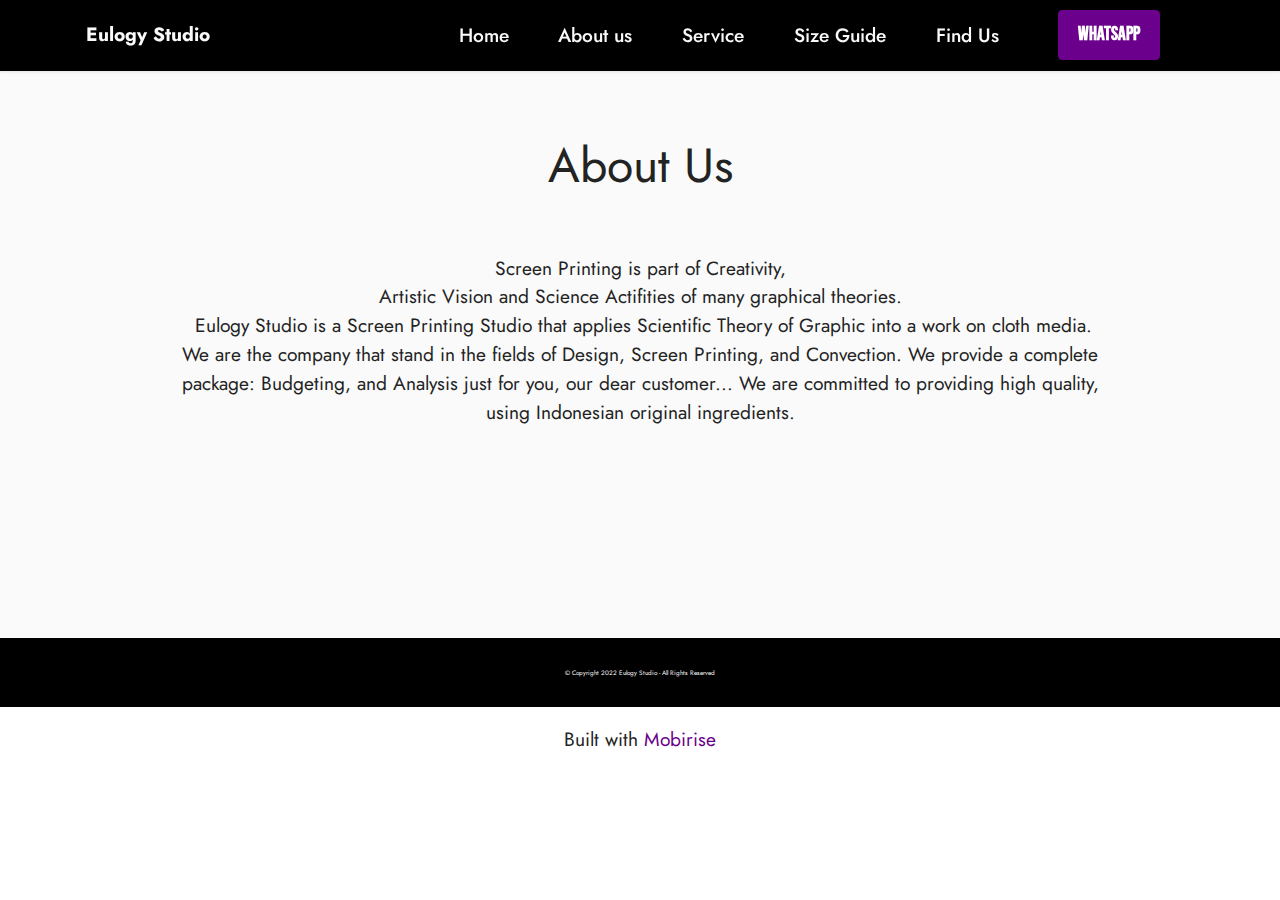
==== aboutus.html @ 3f1c55c7 "Add files via upload" ====
<!DOCTYPE html>
<html  >
<head>
  <!-- Site made with Mobirise Website Builder v5.6.5, https://mobirise.com -->
  <meta charset="UTF-8">
  <meta http-equiv="X-UA-Compatible" content="IE=edge">
  <meta name="generator" content="Mobirise v5.6.5, mobirise.com">
  <meta name="twitter:card" content="summary_large_image"/>
  <meta name="twitter:image:src" content="">
  <meta property="og:image" content="">
  <meta name="twitter:title" content="About Us">
  <meta name="viewport" content="width=device-width, initial-scale=1, minimum-scale=1">
  <link rel="shortcut icon" href="assets/images/logo.png" type="image/x-icon">
  <meta name="description" content="">
  
  
  <title>About Us</title>
  <link rel="stylesheet" href="assets/bootstrap/css/bootstrap.min.css">
  <link rel="stylesheet" href="assets/bootstrap/css/bootstrap-grid.min.css">
  <link rel="stylesheet" href="assets/bootstrap/css/bootstrap-reboot.min.css">
  <link rel="stylesheet" href="assets/animatecss/animate.css">
  <link rel="stylesheet" href="assets/dropdown/css/style.css">
  <link rel="stylesheet" href="assets/socicon/css/styles.css">
  <link rel="stylesheet" href="assets/theme/css/style.css">
  <link rel="preload" href="https://fonts.googleapis.com/css?family=Bebas+Neue:400&display=swap" as="style" onload="this.onload=null;this.rel='stylesheet'">
  <noscript><link rel="stylesheet" href="https://fonts.googleapis.com/css?family=Bebas+Neue:400&display=swap"></noscript>
  <link rel="preload" href="https://fonts.googleapis.com/css?family=Jost:100,200,300,400,500,600,700,800,900,100i,200i,300i,400i,500i,600i,700i,800i,900i&display=swap" as="style" onload="this.onload=null;this.rel='stylesheet'">
  <noscript><link rel="stylesheet" href="https://fonts.googleapis.com/css?family=Jost:100,200,300,400,500,600,700,800,900,100i,200i,300i,400i,500i,600i,700i,800i,900i&display=swap"></noscript>
  <link rel="preload" as="style" href="assets/mobirise/css/mbr-additional.css"><link rel="stylesheet" href="assets/mobirise/css/mbr-additional.css" type="text/css">
  
  
  
  
</head>
<body>
  
  <section data-bs-version="5.1" class="menu menu2 cid-t28SqzuvRv" once="menu" id="menu2-10">
    
    <nav class="navbar navbar-dropdown navbar-fixed-top navbar-expand-lg">
        <div class="container">
            <div class="navbar-brand">
                
                <span class="navbar-caption-wrap"><a class="navbar-caption text-white display-7" href="https://mobiri.se">Eulogy Studio</a></span>
            </div>
            <button class="navbar-toggler" type="button" data-toggle="collapse" data-bs-toggle="collapse" data-target="#navbarSupportedContent" data-bs-target="#navbarSupportedContent" aria-controls="navbarNavAltMarkup" aria-expanded="false" aria-label="Toggle navigation">
                <div class="hamburger">
                    <span></span>
                    <span></span>
                    <span></span>
                    <span></span>
                </div>
            </button>
            <div class="collapse navbar-collapse" id="navbarSupportedContent">
                <ul class="navbar-nav nav-dropdown" data-app-modern-menu="true"><li class="nav-item"><a class="nav-link link text-white text-primary display-7" href="index.html">Home</a></li><li class="nav-item"><a class="nav-link link text-white text-primary display-7" href="aboutus.html">
                            About us</a></li><li class="nav-item"><a class="nav-link link text-white text-primary display-7" href="services.html">Service</a></li>
                    <li class="nav-item"><a class="nav-link link text-white text-primary display-7" href="sizechart.html">Size Guide</a></li>
                    <li class="nav-item"><a class="nav-link link text-white text-primary display-7" href="location.html">Find Us</a></li></ul>
                
                <div class="navbar-buttons mbr-section-btn"><a class="btn btn-primary display-5" href="https://wa.me/6285777081317">WHAtSAPP</a></div>
            </div>
        </div>
    </nav>
</section>

<section data-bs-version="5.1" class="content5 cid-t1VLUtmY2H" id="content5-a">
    
    <div class="container">
        <div class="row justify-content-center">
            <div class="col-md-12 col-lg-10">
                
                <h4 class="mbr-section-subtitle mbr-fonts-style mb-4 display-2">
                    About Us</h4>
                <p class="mbr-text mbr-fonts-style display-7"><br>Screen Printing is part of Creativity,<br>Artistic Vision and Science Actifities of many graphical theories.<br>&nbsp;Eulogy Studio is a Screen Printing Studio that applies Scientific Theory of Graphic into a work on cloth media.<br>We are the company that stand in the fields of Design, Screen Printing, and Convection. We provide a complete package: Budgeting, and Analysis just for you, our dear customer... We are committed to providing high quality, using Indonesian original ingredients.<br><br><br><br><br></p>
            </div>
        </div>
    </div>
</section>

<section data-bs-version="5.1" class="footer7 cid-t1VAc5oPrd" once="footers" id="footer7-9">

    

    

    <div class="container">
        <div class="media-container-row align-center mbr-white">
            <div class="col-12">
                <p class="mbr-text mb-0 mbr-fonts-style display-4">
                    © Copyright 2022 Eulogy Studio - All Rights Reserved
                </p>
            </div>
        </div>
    </div>
</section><section class="display-7" style="padding: 0;align-items: center;justify-content: center;flex-wrap: wrap;    align-content: center;display: flex;position: relative;height: 4rem;"><a href="https://mobiri.se/2739798" style="flex: 1 1;height: 4rem;position: absolute;width: 100%;z-index: 1;"><img alt="" style="height: 4rem;" src="[data-uri]"></a><p style="margin: 0;text-align: center;" class="display-7">Built with &#8204;</p><a style="z-index:1" href="https://mobirise.com">Mobirise </a></section><script src="assets/bootstrap/js/bootstrap.bundle.min.js"></script>  <script src="assets/smoothscroll/smooth-scroll.js"></script>  <script src="assets/ytplayer/index.js"></script>  <script src="assets/dropdown/js/navbar-dropdown.js"></script>  <script src="assets/theme/js/script.js"></script>  
  
  
  <input name="animation" type="hidden">
  </body>
</html>
---- assets/dropdown/css/style.css ----
.navbar-dropdown {
  left: 0;
  padding: 0;
  position: absolute;
  right: 0;
  top: 0;
  transition: all 0.45s ease;
  z-index: 1030;
  background: #282828; }
  .navbar-dropdown .navbar-logo {
    margin-right: 0.8rem;
    transition: margin 0.3s ease-in-out;
    vertical-align: middle; }
    .navbar-dropdown .navbar-logo img {
      height: 3.125rem;
      transition: all 0.3s ease-in-out; }
    .navbar-dropdown .navbar-logo.mbr-iconfont {
      font-size: 3.125rem;
      line-height: 3.125rem; }
  .navbar-dropdown .navbar-caption {
    font-weight: 700;
    white-space: normal;
    vertical-align: -4px;
    line-height: 3.125rem !important; }
    .navbar-dropdown .navbar-caption, .navbar-dropdown .navbar-caption:hover {
      color: inherit;
      text-decoration: none; }
  .navbar-dropdown .mbr-iconfont + .navbar-caption {
    vertical-align: -1px; }
  .navbar-dropdown.navbar-fixed-top {
    position: fixed; }
  .navbar-dropdown .navbar-brand span {
    vertical-align: -4px; }
  .navbar-dropdown.bg-color.transparent {
    background: none; }
  .navbar-dropdown.navbar-short .navbar-brand {
    padding: 0.625rem 0; }
    .navbar-dropdown.navbar-short .navbar-brand span {
      vertical-align: -1px; }
  .navbar-dropdown.navbar-short .navbar-caption {
    line-height: 2.375rem !important;
    vertical-align: -2px; }
  .navbar-dropdown.navbar-short .navbar-logo {
    margin-right: 0.5rem; }
    .navbar-dropdown.navbar-short .navbar-logo img {
      height: 2.375rem; }
    .navbar-dropdown.navbar-short .navbar-logo.mbr-iconfont {
      font-size: 2.375rem;
      line-height: 2.375rem; }
  .navbar-dropdown.navbar-short .mbr-table-cell {
    height: 3.625rem; }
  .navbar-dropdown .navbar-close {
    left: 0.6875rem;
    position: fixed;
    top: 0.75rem;
    z-index: 1000; }
  .navbar-dropdown .hamburger-icon {
    content: "";
    display: inline-block;
    vertical-align: middle;
    width: 16px;
    -webkit-box-shadow: 0 -6px 0 1px #282828,0 0 0 1px #282828,0 6px 0 1px #282828;
    -moz-box-shadow: 0 -6px 0 1px #282828,0 0 0 1px #282828,0 6px 0 1px #282828;
    box-shadow: 0 -6px 0 1px #282828,0 0 0 1px #282828,0 6px 0 1px #282828; }

.dropdown-menu .dropdown-toggle[data-toggle="dropdown-submenu"]::after {
  border-bottom: 0.35em solid transparent;
  border-left: 0.35em solid;
  border-right: 0;
  border-top: 0.35em solid transparent;
  margin-left: 0.3rem; }

.dropdown-menu .dropdown-item:focus {
  outline: 0; }

.nav-dropdown {
  font-size: 0.75rem;
  font-weight: 500;
  height: auto !important; }
  .nav-dropdown .nav-btn {
    padding-left: 1rem; }
  .nav-dropdown .link {
    margin: .667em 1.667em;
    font-weight: 500;
    padding: 0;
    transition: color .2s ease-in-out; }
    .nav-dropdown .link.dropdown-toggle {
      margin-right: 2.583em; }
      .nav-dropdown .link.dropdown-toggle::after {
        margin-left: .25rem;
        border-top: 0.35em solid;
        border-right: 0.35em solid transparent;
        border-left: 0.35em solid transparent;
        border-bottom: 0; }
      .nav-dropdown .link.dropdown-toggle[aria-expanded="true"] {
        margin: 0;
        padding: 0.667em 3.263em  0.667em 1.667em; }
  .nav-dropdown .link::after,
  .nav-dropdown .dropdown-item::after {
    color: inherit; }
  .nav-dropdown .btn {
    font-size: 0.75rem;
    font-weight: 700;
    letter-spacing: 0;
    margin-bottom: 0;
    padding-left: 1.25rem;
    padding-right: 1.25rem; }
  .nav-dropdown .dropdown-menu {
    border-radius: 0;
    border: 0;
    left: 0;
    margin: 0;
    padding-bottom: 1.25rem;
    padding-top: 1.25rem;
    position: relative; }
  .nav-dropdown .dropdown-submenu {
    margin-left: 0.125rem;
    top: 0; }
  .nav-dropdown .dropdown-item {
    font-weight: 500;
    line-height: 2;
    padding: 0.3846em 4.615em 0.3846em 1.5385em;
    position: relative;
    transition: color .2s ease-in-out, background-color .2s ease-in-out; }
    .nav-dropdown .dropdown-item::after {
      margin-top: -0.3077em;
      position: absolute;
      right: 1.1538em;
      top: 50%; }
    .nav-dropdown .dropdown-item:focus, .nav-dropdown .dropdown-item:hover {
      background: none; }

@media (max-width: 767px) {
  .nav-dropdown.navbar-toggleable-sm {
    bottom: 0;
    display: none;
    left: 0;
    overflow-x: hidden;
    position: fixed;
    top: 0;
    transform: translateX(-100%);
    -ms-transform: translateX(-100%);
    -webkit-transform: translateX(-100%);
    width: 18.75rem;
    z-index: 999; } }
.nav-dropdown.navbar-toggleable-xl {
  bottom: 0;
  display: none;
  left: 0;
  overflow-x: hidden;
  position: fixed;
  top: 0;
  transform: translateX(-100%);
  -ms-transform: translateX(-100%);
  -webkit-transform: translateX(-100%);
  width: 18.75rem;
  z-index: 999; }

.nav-dropdown-sm {
  display: block !important;
  overflow-x: hidden;
  overflow: auto;
  padding-top: 3.875rem; }
  .nav-dropdown-sm::after {
    content: "";
    display: block;
    height: 3rem;
    width: 100%; }
  .nav-dropdown-sm.collapse.in ~ .navbar-close {
    display: block !important; }
  .nav-dropdown-sm.collapsing, .nav-dropdown-sm.collapse.in {
    transform: translateX(0);
    -ms-transform: translateX(0);
    -webkit-transform: translateX(0);
    transition: all 0.25s ease-out;
    -webkit-transition: all 0.25s ease-out;
    background: #282828; }
  .nav-dropdown-sm.collapsing[aria-expanded="false"] {
    transform: translateX(-100%);
    -ms-transform: translateX(-100%);
    -webkit-transform: translateX(-100%); }
  .nav-dropdown-sm .nav-item {
    display: block;
    margin-left: 0 !important;
    padding-left: 0; }
  .nav-dropdown-sm .link,
  .nav-dropdown-sm .dropdown-item {
    border-top: 1px dotted rgba(255, 255, 255, 0.1);
    font-size: 0.8125rem;
    line-height: 1.6;
    margin: 0 !important;
    padding: 0.875rem 2.4rem 0.875rem 1.5625rem !important;
    position: relative;
    white-space: normal; }
    .nav-dropdown-sm .link:focus, .nav-dropdown-sm .link:hover,
    .nav-dropdown-sm .dropdown-item:focus,
    .nav-dropdown-sm .dropdown-item:hover {
      background: rgba(0, 0, 0, 0.2) !important;
      color: #c0a375; }
  .nav-dropdown-sm .nav-btn {
    position: relative;
    padding: 1.5625rem 1.5625rem 0 1.5625rem; }
    .nav-dropdown-sm .nav-btn::before {
      border-top: 1px dotted rgba(255, 255, 255, 0.1);
      content: "";
      left: 0;
      position: absolute;
      top: 0;
      width: 100%; }
    .nav-dropdown-sm .nav-btn + .nav-btn {
      padding-top: 0.625rem; }
      .nav-dropdown-sm .nav-btn + .nav-btn::before {
        display: none; }
  .nav-dropdown-sm .btn {
    padding: 0.625rem 0; }
  .nav-dropdown-sm .dropdown-toggle[data-toggle="dropdown-submenu"]::after {
    margin-left: .25rem;
    border-top: 0.35em solid;
    border-right: 0.35em solid transparent;
    border-left: 0.35em solid transparent;
    border-bottom: 0; }
  .nav-dropdown-sm .dropdown-toggle[data-toggle="dropdown-submenu"][aria-expanded="true"]::after {
    border-top: 0;
    border-right: 0.35em solid transparent;
    border-left: 0.35em solid transparent;
    border-bottom: 0.35em solid; }
  .nav-dropdown-sm .dropdown-menu {
    margin: 0;
    padding: 0;
    position: relative;
    top: 0;
    left: 0;
    width: 100%;
    border: 0;
    float: none;
    border-radius: 0;
    background: none; }
  .nav-dropdown-sm .dropdown-submenu {
    left: 100%;
    margin-left: 0.125rem;
    margin-top: -1.25rem;
    top: 0; }

.navbar-toggleable-sm .nav-dropdown .dropdown-menu {
  position: absolute; }

.navbar-toggleable-sm .nav-dropdown .dropdown-submenu {
  left: 100%;
  margin-left: 0.125rem;
  margin-top: -1.25rem;
  top: 0; }

.navbar-toggleable-sm.opened .nav-dropdown .dropdown-menu {
  position: relative; }

.navbar-toggleable-sm.opened .nav-dropdown .dropdown-submenu {
  left: 0;
  margin-left: 00rem;
  margin-top: 0rem;
  top: 0; }

.is-builder .nav-dropdown.collapsing {
  transition: none !important; }
---- assets/socicon/css/styles.css ----
@charset "UTF-8";

@font-face {
  font-family: 'Socicon';
  src:  url('../fonts/socicon.eot');
  src:  url('../fonts/socicon.eot?#iefix') format('embedded-opentype'),
    url('../fonts/socicon.woff2') format('woff2'),
    url('../fonts/socicon.ttf') format('truetype'),
    url('../fonts/socicon.woff') format('woff'),
    url('../fonts/socicon.svg#socicon') format('svg');
  font-weight: normal;
  font-style: normal;
  font-display: swap;
}

[data-icon]:before {
  font-family: "socicon" !important;
  content: attr(data-icon);
  font-style: normal !important;
  font-weight: normal !important;
  font-variant: normal !important;
  text-transform: none !important;
  speak: none;
  line-height: 1;
  -webkit-font-smoothing: antialiased;
  -moz-osx-font-smoothing: grayscale;
}

[class^="socicon-"], [class*=" socicon-"] {
  /* use !important to prevent issues with browser extensions that change fonts */
  font-family: 'Socicon' !important;
  speak: none;
  font-style: normal;
  font-weight: normal;
  font-variant: normal;
  text-transform: none;
  line-height: 1;

  /* Better Font Rendering =========== */
  -webkit-font-smoothing: antialiased;
  -moz-osx-font-smoothing: grayscale;
}

.socicon-eitaa:before {
  content: "\e97c";
}
.socicon-soroush:before {
  content: "\e97d";
}
.socicon-bale:before {
  content: "\e97e";
}
.socicon-zazzle:before {
  content: "\e97b";
}
.socicon-society6:before {
  content: "\e97a";
}
.socicon-redbubble:before {
  content: "\e979";
}
.socicon-avvo:before {
  content: "\e978";
}
.socicon-stitcher:before {
  content: "\e977";
}
.socicon-googlehangouts:before {
  content: "\e974";
}
.socicon-dlive:before {
  content: "\e975";
}
.socicon-vsco:before {
  content: "\e976";
}
.socicon-flipboard:before {
  content: "\e973";
}
.socicon-ubuntu:before {
  content: "\e958";
}
.socicon-artstation:before {
  content: "\e959";
}
.socicon-invision:before {
  content: "\e95a";
}
.socicon-torial:before {
  content: "\e95b";
}
.socicon-collectorz:before {
  content: "\e95c";
}
.socicon-seenthis:before {
  content: "\e95d";
}
.socicon-googleplaymusic:before {
  content: "\e95e";
}
.socicon-debian:before {
  content: "\e95f";
}
.socicon-filmfreeway:before {
  content: "\e960";
}
.socicon-gnome:before {
  content: "\e961";
}
.socicon-itchio:before {
  content: "\e962";
}
.socicon-jamendo:before {
  content: "\e963";
}
.socicon-mix:before {
  content: "\e964";
}
.socicon-sharepoint:before {
  content: "\e965";
}
.socicon-tinder:before {
  content: "\e966";
}
.socicon-windguru:before {
  content: "\e967";
}
.socicon-cdbaby:before {
  content: "\e968";
}
.socicon-elementaryos:before {
  content: "\e969";
}
.socicon-stage32:before {
  content: "\e96a";
}
.socicon-tiktok:before {
  content: "\e96b";
}
.socicon-gitter:before {
  content: "\e96c";
}
.socicon-letterboxd:before {
  content: "\e96d";
}
.socicon-threema:before {
  content: "\e96e";
}
.socicon-splice:before {
  content: "\e96f";
}
.socicon-metapop:before {
  content: "\e970";
}
.socicon-naver:before {
  content: "\e971";
}
.socicon-remote:before {
  content: "\e972";
}
.socicon-internet:before {
  content: "\e957";
}
.socicon-moddb:before {
  content: "\e94b";
}
.socicon-indiedb:before {
  content: "\e94c";
}
.socicon-traxsource:before {
  content: "\e94d";
}
.socicon-gamefor:before {
  content: "\e94e";
}
.socicon-pixiv:before {
  content: "\e94f";
}
.socicon-myanimelist:before {
  content: "\e950";
}
.socicon-blackberry:before {
  content: "\e951";
}
.socicon-wickr:before {
  content: "\e952";
}
.socicon-spip:before {
  content: "\e953";
}
.socicon-napster:before {
  content: "\e954";
}
.socicon-beatport:before {
  content: "\e955";
}
.socicon-hackerone:before {
  content: "\e956";
}
.socicon-hackernews:before {
  content: "\e946";
}
.socicon-smashwords:before {
  content: "\e947";
}
.socicon-kobo:before {
  content: "\e948";
}
.socicon-bookbub:before {
  content: "\e949";
}
.socicon-mailru:before {
  content: "\e94a";
}
.socicon-gitlab:before {
  content: "\e945";
}
.socicon-instructables:before {
  content: "\e944";
}
.socicon-portfolio:before {
  content: "\e943";
}
.socicon-codered:before {
  content: "\e940";
}
.socicon-origin:before {
  content: "\e941";
}
.socicon-nextdoor:before {
  content: "\e942";
}
.socicon-udemy:before {
  content: "\e93f";
}
.socicon-livemaster:before {
  content: "\e93e";
}
.socicon-crunchbase:before {
  content: "\e93b";
}
.socicon-homefy:before {
  content: "\e93c";
}
.socicon-calendly:before {
  content: "\e93d";
}
.socicon-realtor:before {
  content: "\e90f";
}
.socicon-tidal:before {
  content: "\e910";
}
.socicon-qobuz:before {
  content: "\e911";
}
.socicon-natgeo:before {
  content: "\e912";
}
.socicon-mastodon:before {
  content: "\e913";
}
.socicon-unsplash:before {
  content: "\e914";
}
.socicon-homeadvisor:before {
  content: "\e915";
}
.socicon-angieslist:before {
  content: "\e916";
}
.socicon-codepen:before {
  content: "\e917";
}
.socicon-slack:before {
  content: "\e918";
}
.socicon-openaigym:before {
  content: "\e919";
}
.socicon-logmein:before {
  content: "\e91a";
}
.socicon-fiverr:before {
  content: "\e91b";
}
.socicon-gotomeeting:before {
  content: "\e91c";
}
.socicon-aliexpress:before {
  content: "\e91d";
}
.socicon-guru:before {
  content: "\e91e";
}
.socicon-appstore:before {
  content: "\e91f";
}
.socicon-homes:before {
  content: "\e920";
}
.socicon-zoom:before {
  content: "\e921";
}
.socicon-alibaba:before {
  content: "\e922";
}
.socicon-craigslist:before {
  content: "\e923";
}
.socicon-wix:before {
  content: "\e924";
}
.socicon-redfin:before {
  content: "\e925";
}
.socicon-googlecalendar:before {
  content: "\e926";
}
.socicon-shopify:before {
  content: "\e927";
}
.socicon-freelancer:before {
  content: "\e928";
}
.socicon-seedrs:before {
  content: "\e929";
}
.socicon-bing:before {
  content: "\e92a";
}
.socicon-doodle:before {
  content: "\e92b";
}
.socicon-bonanza:before {
  content: "\e92c";
}
.socicon-squarespace:before {
  content: "\e92d";
}
.socicon-toptal:before {
  content: "\e92e";
}
.socicon-gust:before {
  content: "\e92f";
}
.socicon-ask:before {
  content: "\e930";
}
.socicon-trulia:before {
  content: "\e931";
}
.socicon-loomly:before {
  content: "\e932";
}
.socicon-ghost:before {
  content: "\e933";
}
.socicon-upwork:before {
  content: "\e934";
}
.socicon-fundable:before {
  content: "\e935";
}
.socicon-booking:before {
  content: "\e936";
}
.socicon-googlemaps:before {
  content: "\e937";
}
.socicon-zillow:before {
  content: "\e938";
}
.socicon-niconico:before {
  content: "\e939";
}
.socicon-toneden:before {
  content: "\e93a";
}
.socicon-augment:before {
  content: "\e908";
}
.socicon-bitbucket:before {
  content: "\e909";
}
.socicon-fyuse:before {
  content: "\e90a";
}
.socicon-yt-gaming:before {
  content: "\e90b";
}
.socicon-sketchfab:before {
  content: "\e90c";
}
.socicon-mobcrush:before {
  content: "\e90d";
}
.socicon-microsoft:before {
  content: "\e90e";
}
.socicon-pandora:before {
  content: "\e907";
}
.socicon-messenger:before {
  content: "\e906";
}
.socicon-gamewisp:before {
  content: "\e905";
}
.socicon-bloglovin:before {
  content: "\e904";
}
.socicon-tunein:before {
  content: "\e903";
}
.socicon-gamejolt:before {
  content: "\e901";
}
.socicon-trello:before {
  content: "\e902";
}
.socicon-spreadshirt:before {
  content: "\e900";
}
.socicon-500px:before {
  content: "\e000";
}
.socicon-8tracks:before {
  content: "\e001";
}
.socicon-airbnb:before {
  content: "\e002";
}
.socicon-alliance:before {
  content: "\e003";
}
.socicon-amazon:before {
  content: "\e004";
}
.socicon-amplement:before {
  content: "\e005";
}
.socicon-android:before {
  content: "\e006";
}
.socicon-angellist:before {
  content: "\e007";
}
.socicon-apple:before {
  content: "\e008";
}
.socicon-appnet:before {
  content: "\e009";
}
.socicon-baidu:before {
  content: "\e00a";
}
.socicon-bandcamp:before {
  content: "\e00b";
}
.socicon-battlenet:before {
  content: "\e00c";
}
.socicon-mixer:before {
  content: "\e00d";
}
.socicon-bebee:before {
  content: "\e00e";
}
.socicon-bebo:before {
  content: "\e00f";
}
.socicon-behance:before {
  content: "\e010";
}
.socicon-blizzard:before {
  content: "\e011";
}
.socicon-blogger:before {
  content: "\e012";
}
.socicon-buffer:before {
  content: "\e013";
}
.socicon-chrome:before {
  content: "\e014";
}
.socicon-coderwall:before {
  content: "\e015";
}
.socicon-curse:before {
  content: "\e016";
}
.socicon-dailymotion:before {
  content: "\e017";
}
.socicon-deezer:before {
  content: "\e018";
}
.socicon-delicious:before {
  content: "\e019";
}
.socicon-deviantart:before {
  content: "\e01a";
}
.socicon-diablo:before {
  content: "\e01b";
}
.socicon-digg:before {
  content: "\e01c";
}
.socicon-discord:before {
  content: "\e01d";
}
.socicon-disqus:before {
  content: "\e01e";
}
.socicon-douban:before {
  content: "\e01f";
}
.socicon-draugiem:before {
  content: "\e020";
}
.socicon-dribbble:before {
  content: "\e021";
}
.socicon-drupal:before {
  content: "\e022";
}
.socicon-ebay:before {
  content: "\e023";
}
.socicon-ello:before {
  content: "\e024";
}
.socicon-endomodo:before {
  content: "\e025";
}
.socicon-envato:before {
  content: "\e026";
}
.socicon-etsy:before {
  content: "\e027";
}
.socicon-facebook:before {
  content: "\e028";
}
.socicon-feedburner:before {
  content: "\e029";
}
.socicon-filmweb:before {
  content: "\e02a";
}
.socicon-firefox:before {
  content: "\e02b";
}
.socicon-flattr:before {
  content: "\e02c";
}
.socicon-flickr:before {
  content: "\e02d";
}
.socicon-formulr:before {
  content: "\e02e";
}
.socicon-forrst:before {
  content: "\e02f";
}
.socicon-foursquare:before {
  content: "\e030";
}
.socicon-friendfeed:before {
  content: "\e031";
}
.socicon-github:before {
  content: "\e032";
}
.socicon-goodreads:before {
  content: "\e033";
}
.socicon-google:before {
  content: "\e034";
}
.socicon-googlescholar:before {
  content: "\e035";
}
.socicon-googlegroups:before {
  content: "\e036";
}
.socicon-googlephotos:before {
  content: "\e037";
}
.socicon-googleplus:before {
  content: "\e038";
}
.socicon-grooveshark:before {
  content: "\e039";
}
.socicon-hackerrank:before {
  content: "\e03a";
}
.socicon-hearthstone:before {
  content: "\e03b";
}
.socicon-hellocoton:before {
  content: "\e03c";
}
.socicon-heroes:before {
  content: "\e03d";
}
.socicon-smashcast:before {
  content: "\e03e";
}
.socicon-horde:before {
  content: "\e03f";
}
.socicon-houzz:before {
  content: "\e040";
}
.socicon-icq:before {
  content: "\e041";
}
.socicon-identica:before {
  content: "\e042";
}
.socicon-imdb:before {
  content: "\e043";
}
.socicon-instagram:before {
  content: "\e044";
}
.socicon-issuu:before {
  content: "\e045";
}
.socicon-istock:before {
  content: "\e046";
}
.socicon-itunes:before {
  content: "\e047";
}
.socicon-keybase:before {
  content: "\e048";
}
.socicon-lanyrd:before {
  content: "\e049";
}
.socicon-lastfm:before {
  content: "\e04a";
}
.socicon-line:before {
  content: "\e04b";
}
.socicon-linkedin:before {
  content: "\e04c";
}
.socicon-livejournal:before {
  content: "\e04d";
}
.socicon-lyft:before {
  content: "\e04e";
}
.socicon-macos:before {
  content: "\e04f";
}
.socicon-mail:before {
  content: "\e050";
}
.socicon-medium:before {
  content: "\e051";
}
.socicon-meetup:before {
  content: "\e052";
}
.socicon-mixcloud:before {
  content: "\e053";
}
.socicon-modelmayhem:before {
  content: "\e054";
}
.socicon-mumble:before {
  content: "\e055";
}
.socicon-myspace:before {
  content: "\e056";
}
.socicon-newsvine:before {
  content: "\e057";
}
.socicon-nintendo:before {
  content: "\e058";
}
.socicon-npm:before {
  content: "\e059";
}
.socicon-odnoklassniki:before {
  content: "\e05a";
}
.socicon-openid:before {
  content: "\e05b";
}
.socicon-opera:before {
  content: "\e05c";
}
.socicon-outlook:before {
  content: "\e05d";
}
.socicon-overwatch:before {
  content: "\e05e";
}
.socicon-patreon:before {
  content: "\e05f";
}
.socicon-paypal:before {
  content: "\e060";
}
.socicon-periscope:before {
  content: "\e061";
}
.socicon-persona:before {
  content: "\e062";
}
.socicon-pinterest:before {
  content: "\e063";
}
.socicon-play:before {
  content: "\e064";
}
.socicon-player:before {
  content: "\e065";
}
.socicon-playstation:before {
  content: "\e066";
}
.socicon-pocket:before {
  content: "\e067";
}
.socicon-qq:before {
  content: "\e068";
}
.socicon-quora:before {
  content: "\e069";
}
.socicon-raidcall:before {
  content: "\e06a";
}
.socicon-ravelry:before {
  content: "\e06b";
}
.socicon-reddit:before {
  content: "\e06c";
}
.socicon-renren:before {
  content: "\e06d";
}
.socicon-researchgate:before {
  content: "\e06e";
}
.socicon-residentadvisor:before {
  content: "\e06f";
}
.socicon-reverbnation:before {
  content: "\e070";
}
.socicon-rss:before {
  content: "\e071";
}
.socicon-sharethis:before {
  content: "\e072";
}
.socicon-skype:before {
  content: "\e073";
}
.socicon-slideshare:before {
  content: "\e074";
}
.socicon-smugmug:before {
  content: "\e075";
}
.socicon-snapchat:before {
  content: "\e076";
}
.socicon-songkick:before {
  content: "\e077";
}
.socicon-soundcloud:before {
  content: "\e078";
}
.socicon-spotify:before {
  content: "\e079";
}
.socicon-stackexchange:before {
  content: "\e07a";
}
.socicon-stackoverflow:before {
  content: "\e07b";
}
.socicon-starcraft:before {
  content: "\e07c";
}
.socicon-stayfriends:before {
  content: "\e07d";
}
.socicon-steam:before {
  content: "\e07e";
}
.socicon-storehouse:before {
  content: "\e07f";
}
.socicon-strava:before {
  content: "\e080";
}
.socicon-streamjar:before {
  content: "\e081";
}
.socicon-stumbleupon:before {
  content: "\e082";
}
.socicon-swarm:before {
  content: "\e083";
}
.socicon-teamspeak:before {
  content: "\e084";
}
.socicon-teamviewer:before {
  content: "\e085";
}
.socicon-technorati:before {
  content: "\e086";
}
.socicon-telegram:before {
  content: "\e087";
}
.socicon-tripadvisor:before {
  content: "\e088";
}
.socicon-tripit:before {
  content: "\e089";
}
.socicon-triplej:before {
  content: "\e08a";
}
.socicon-tumblr:before {
  content: "\e08b";
}
.socicon-twitch:before {
  content: "\e08c";
}
.socicon-twitter:before {
  content: "\e08d";
}
.socicon-uber:before {
  content: "\e08e";
}
.socicon-ventrilo:before {
  content: "\e08f";
}
.socicon-viadeo:before {
  content: "\e090";
}
.socicon-viber:before {
  content: "\e091";
}
.socicon-viewbug:before {
  content: "\e092";
}
.socicon-vimeo:before {
  content: "\e093";
}
.socicon-vine:before {
  content: "\e094";
}
.socicon-vkontakte:before {
  content: "\e095";
}
.socicon-warcraft:before {
  content: "\e096";
}
.socicon-wechat:before {
  content: "\e097";
}
.socicon-weibo:before {
  content: "\e098";
}
.socicon-whatsapp:before {
  content: "\e099";
}
.socicon-wikipedia:before {
  content: "\e09a";
}
.socicon-windows:before {
  content: "\e09b";
}
.socicon-wordpress:before {
  content: "\e09c";
}
.socicon-wykop:before {
  content: "\e09d";
}
.socicon-xbox:before {
  content: "\e09e";
}
.socicon-xing:before {
  content: "\e09f";
}
.socicon-yahoo:before {
  content: "\e0a0";
}
.socicon-yammer:before {
  content: "\e0a1";
}
.socicon-yandex:before {
  content: "\e0a2";
}
.socicon-yelp:before {
  content: "\e0a3";
}
.socicon-younow:before {
  content: "\e0a4";
}
.socicon-youtube:before {
  content: "\e0a5";
}
.socicon-zapier:before {
  content: "\e0a6";
}
.socicon-zerply:before {
  content: "\e0a7";
}
.socicon-zomato:before {
  content: "\e0a8";
}
.socicon-zynga:before {
  content: "\e0a9";
}
---- assets/theme/css/style.css ----
@charset "UTF-8";
section {
  background-color: #ffffff;
}

body {
  font-style: normal;
  line-height: 1.5;
  font-weight: 400;
  color: #232323;
  position: relative;
}

button {
  background-color: transparent;
  border-color: transparent;
}

section,
.container,
.container-fluid {
  position: relative;
  word-wrap: break-word;
}

a.mbr-iconfont:hover {
  text-decoration: none;
}

.article .lead p,
.article .lead ul,
.article .lead ol,
.article .lead pre,
.article .lead blockquote {
  margin-bottom: 0;
}

a {
  font-style: normal;
  font-weight: 400;
  cursor: pointer;
}
a, a:hover {
  text-decoration: none;
}

.mbr-section-title {
  font-style: normal;
  line-height: 1.3;
}

.mbr-section-subtitle {
  line-height: 1.3;
}

.mbr-text {
  font-style: normal;
  line-height: 1.7;
}

h1,
h2,
h3,
h4,
h5,
h6,
.display-1,
.display-2,
.display-4,
.display-5,
.display-7,
span,
p,
a {
  line-height: 1;
  word-break: break-word;
  word-wrap: break-word;
  font-weight: 400;
}

b,
strong {
  font-weight: bold;
}

input:-webkit-autofill, input:-webkit-autofill:hover, input:-webkit-autofill:focus, input:-webkit-autofill:active {
  transition-delay: 9999s;
  -webkit-transition-property: background-color, color;
  transition-property: background-color, color;
}

textarea[type=hidden] {
  display: none;
}

section {
  background-position: 50% 50%;
  background-repeat: no-repeat;
  background-size: cover;
}
section .mbr-background-video,
section .mbr-background-video-preview {
  position: absolute;
  bottom: 0;
  left: 0;
  right: 0;
  top: 0;
}

.hidden {
  visibility: hidden;
}

.mbr-z-index20 {
  z-index: 20;
}

/*! Base colors */
.mbr-white {
  color: #ffffff;
}

.mbr-black {
  color: #111111;
}

.mbr-bg-white {
  background-color: #ffffff;
}

.mbr-bg-black {
  background-color: #000000;
}

/*! Text-aligns */
.align-left {
  text-align: left;
}

.align-center {
  text-align: center;
}

.align-right {
  text-align: right;
}

/*! Font-weight  */
.mbr-light {
  font-weight: 300;
}

.mbr-regular {
  font-weight: 400;
}

.mbr-semibold {
  font-weight: 500;
}

.mbr-bold {
  font-weight: 700;
}

/*! Media  */
.media-content {
  flex-basis: 100%;
}

.media-container-row {
  display: flex;
  flex-direction: row;
  flex-wrap: wrap;
  justify-content: center;
  align-content: center;
  align-items: start;
}
.media-container-row .media-size-item {
  width: 400px;
}

.media-container-column {
  display: flex;
  flex-direction: column;
  flex-wrap: wrap;
  justify-content: center;
  align-content: center;
  align-items: stretch;
}
.media-container-column > * {
  width: 100%;
}

@media (min-width: 992px) {
  .media-container-row {
    flex-wrap: nowrap;
  }
}
figure {
  margin-bottom: 0;
  overflow: hidden;
}

figure[mbr-media-size] {
  transition: width 0.1s;
}

img,
iframe {
  display: block;
  width: 100%;
}

.card {
  background-color: transparent;
  border: none;
}

.card-box {
  width: 100%;
}

.card-img {
  text-align: center;
  flex-shrink: 0;
  -webkit-flex-shrink: 0;
}

.media {
  max-width: 100%;
  margin: 0 auto;
}

.mbr-figure {
  align-self: center;
}

.media-container > div {
  max-width: 100%;
}

.mbr-figure img,
.card-img img {
  width: 100%;
}

@media (max-width: 991px) {
  .media-size-item {
    width: auto !important;
  }

  .media {
    width: auto;
  }

  .mbr-figure {
    width: 100% !important;
  }
}
/*! Buttons */
.mbr-section-btn {
  margin-left: -0.6rem;
  margin-right: -0.6rem;
  font-size: 0;
}

.btn {
  font-weight: 600;
  border-width: 1px;
  font-style: normal;
  margin: 0.6rem 0.6rem;
  white-space: normal;
  transition: all 0.2s ease-in-out;
  display: inline-flex;
  align-items: center;
  justify-content: center;
  word-break: break-word;
}

.btn-sm {
  font-weight: 600;
  letter-spacing: 0px;
  transition: all 0.3s ease-in-out;
}

.btn-md {
  font-weight: 600;
  letter-spacing: 0px;
  transition: all 0.3s ease-in-out;
}

.btn-lg {
  font-weight: 600;
  letter-spacing: 0px;
  transition: all 0.3s ease-in-out;
}

.btn-form {
  margin: 0;
}
.btn-form:hover {
  cursor: pointer;
}

nav .mbr-section-btn {
  margin-left: 0rem;
  margin-right: 0rem;
}

/*! Btn icon margin */
.btn .mbr-iconfont,
.btn.btn-sm .mbr-iconfont {
  order: 1;
  cursor: pointer;
  margin-left: 0.5rem;
  vertical-align: sub;
}

.btn.btn-md .mbr-iconfont,
.btn.btn-md .mbr-iconfont {
  margin-left: 0.8rem;
}

.mbr-regular {
  font-weight: 400;
}

.mbr-semibold {
  font-weight: 500;
}

.mbr-bold {
  font-weight: 700;
}

[type=submit] {
  -webkit-appearance: none;
}

/*! Full-screen */
.mbr-fullscreen .mbr-overlay {
  min-height: 100vh;
}

.mbr-fullscreen {
  display: flex;
  display: -moz-flex;
  display: -ms-flex;
  display: -o-flex;
  align-items: center;
  min-height: 100vh;
  padding-top: 3rem;
  padding-bottom: 3rem;
}

/*! Map */
.map {
  height: 25rem;
  position: relative;
}
.map iframe {
  width: 100%;
  height: 100%;
}

/*! Scroll to top arrow */
.mbr-arrow-up {
  bottom: 25px;
  right: 90px;
  position: fixed;
  text-align: right;
  z-index: 5000;
  color: #ffffff;
  font-size: 22px;
}

.mbr-arrow-up a {
  background: rgba(0, 0, 0, 0.2);
  border-radius: 50%;
  color: #fff;
  display: inline-block;
  height: 60px;
  width: 60px;
  border: 2px solid #fff;
  outline-style: none !important;
  position: relative;
  text-decoration: none;
  transition: all 0.3s ease-in-out;
  cursor: pointer;
  text-align: center;
}
.mbr-arrow-up a:hover {
  background-color: rgba(0, 0, 0, 0.4);
}
.mbr-arrow-up a i {
  line-height: 60px;
}

.mbr-arrow-up-icon {
  display: block;
  color: #fff;
}

.mbr-arrow-up-icon::before {
  content: "›";
  display: inline-block;
  font-family: serif;
  font-size: 22px;
  line-height: 1;
  font-style: normal;
  position: relative;
  top: 6px;
  left: -4px;
  transform: rotate(-90deg);
}

/*! Arrow Down */
.mbr-arrow {
  position: absolute;
  bottom: 45px;
  left: 50%;
  width: 60px;
  height: 60px;
  cursor: pointer;
  background-color: rgba(80, 80, 80, 0.5);
  border-radius: 50%;
  transform: translateX(-50%);
}
@media (max-width: 767px) {
  .mbr-arrow {
    display: none;
  }
}
.mbr-arrow > a {
  display: inline-block;
  text-decoration: none;
  outline-style: none;
  -webkit-animation: arrowdown 1.7s ease-in-out infinite;
          animation: arrowdown 1.7s ease-in-out infinite;
  color: #ffffff;
}
.mbr-arrow > a > i {
  position: absolute;
  top: -2px;
  left: 15px;
  font-size: 2rem;
}

#scrollToTop a i::before {
  content: "";
  position: absolute;
  display: block;
  border-bottom: 2.5px solid #fff;
  border-left: 2.5px solid #fff;
  width: 27.8%;
  height: 27.8%;
  left: 50%;
  top: 51%;
  transform: translateY(-30%) translateX(-50%) rotate(135deg);
}

@keyframes arrowdown {
  0% {
    transform: translateY(0px);
  }
  50% {
    transform: translateY(-5px);
  }
  100% {
    transform: translateY(0px);
  }
}
@-webkit-keyframes arrowdown {
  0% {
    transform: translateY(0px);
  }
  50% {
    transform: translateY(-5px);
  }
  100% {
    transform: translateY(0px);
  }
}
@media (max-width: 500px) {
  .mbr-arrow-up {
    left: 0;
    right: 0;
    text-align: center;
  }
}
/*Gradients animation*/
@keyframes gradient-animation {
  from {
    background-position: 0% 100%;
    -webkit-animation-timing-function: ease-in-out;
            animation-timing-function: ease-in-out;
  }
  to {
    background-position: 100% 0%;
    -webkit-animation-timing-function: ease-in-out;
            animation-timing-function: ease-in-out;
  }
}
@-webkit-keyframes gradient-animation {
  from {
    background-position: 0% 100%;
    -webkit-animation-timing-function: ease-in-out;
            animation-timing-function: ease-in-out;
  }
  to {
    background-position: 100% 0%;
    -webkit-animation-timing-function: ease-in-out;
            animation-timing-function: ease-in-out;
  }
}
.bg-gradient {
  background-size: 200% 200%;
  animation: gradient-animation 5s infinite alternate;
  -webkit-animation: gradient-animation 5s infinite alternate;
}

.menu .navbar-brand {
  display: -webkit-flex;
}
.menu .navbar-brand span {
  display: flex;
  display: -webkit-flex;
}
.menu .navbar-brand .navbar-caption-wrap {
  display: -webkit-flex;
}
.menu .navbar-brand .navbar-logo img {
  display: -webkit-flex;
  width: auto;
}
@media (min-width: 768px) and (max-width: 991px) {
  .menu .navbar-toggleable-sm .navbar-nav {
    display: -ms-flexbox;
  }
}
@media (max-width: 991px) {
  .menu .navbar-collapse {
    max-height: 93.5vh;
  }
  .menu .navbar-collapse.show {
    overflow: auto;
  }
}
@media (min-width: 992px) {
  .menu .navbar-nav.nav-dropdown {
    display: -webkit-flex;
  }
  .menu .navbar-toggleable-sm .navbar-collapse {
    display: -webkit-flex !important;
  }
  .menu .collapsed .navbar-collapse {
    max-height: 93.5vh;
  }
  .menu .collapsed .navbar-collapse.show {
    overflow: auto;
  }
}
@media (max-width: 767px) {
  .menu .navbar-collapse {
    max-height: 80vh;
  }
}

.nav-link .mbr-iconfont {
  margin-right: 0.5rem;
}

.navbar {
  display: -webkit-flex;
  -webkit-flex-wrap: wrap;
  -webkit-align-items: center;
  -webkit-justify-content: space-between;
}

.navbar-collapse {
  -webkit-flex-basis: 100%;
  -webkit-flex-grow: 1;
  -webkit-align-items: center;
}

.nav-dropdown .link {
  padding: 0.667em 1.667em !important;
  margin: 0 !important;
}

.nav {
  display: -webkit-flex;
  -webkit-flex-wrap: wrap;
}

.row {
  display: -webkit-flex;
  -webkit-flex-wrap: wrap;
}

.justify-content-center {
  -webkit-justify-content: center;
}

.form-inline {
  display: -webkit-flex;
}

.card-wrapper {
  -webkit-flex: 1;
}

.carousel-control {
  z-index: 10;
  display: -webkit-flex;
}

.carousel-controls {
  display: -webkit-flex;
}

.media {
  display: -webkit-flex;
}

.form-group:focus {
  outline: none;
}

.jq-selectbox__select {
  padding: 7px 0;
  position: relative;
}

.jq-selectbox__dropdown {
  overflow: hidden;
  border-radius: 10px;
  position: absolute;
  top: 100%;
  left: 0 !important;
  width: 100% !important;
}

.jq-selectbox__trigger-arrow {
  right: 0;
  transform: translateY(-50%);
}

.jq-selectbox li {
  padding: 1.07em 0.5em;
}

input[type=range] {
  padding-left: 0 !important;
  padding-right: 0 !important;
}

.modal-dialog,
.modal-content {
  height: 100%;
}

.modal-dialog .carousel-inner {
  height: calc(100vh - 1.75rem);
}
@media (max-width: 575px) {
  .modal-dialog .carousel-inner {
    height: calc(100vh - 1rem);
  }
}

.carousel-item {
  text-align: center;
}

.carousel-item img {
  margin: auto;
}

.navbar-toggler {
  align-self: flex-start;
  padding: 0.25rem 0.75rem;
  font-size: 1.25rem;
  line-height: 1;
  background: transparent;
  border: 1px solid transparent;
  border-radius: 0.25rem;
}

.navbar-toggler:focus,
.navbar-toggler:hover {
  text-decoration: none;
  box-shadow: none;
}

.navbar-toggler-icon {
  display: inline-block;
  width: 1.5em;
  height: 1.5em;
  vertical-align: middle;
  content: "";
  background: no-repeat center center;
  background-size: 100% 100%;
}

.navbar-toggler-left {
  position: absolute;
  left: 1rem;
}

.navbar-toggler-right {
  position: absolute;
  right: 1rem;
}

.card-img {
  width: auto;
}

.menu .navbar.collapsed:not(.beta-menu) {
  flex-direction: column;
}

.carousel-item.active,
.carousel-item-next,
.carousel-item-prev {
  display: flex;
}

.note-air-layout .dropup .dropdown-menu,
.note-air-layout .navbar-fixed-bottom .dropdown .dropdown-menu {
  bottom: initial !important;
}

html,
body {
  height: auto;
  min-height: 100vh;
}

.dropup .dropdown-toggle::after {
  display: none;
}

.form-asterisk {
  font-family: initial;
  position: absolute;
  top: -2px;
  font-weight: normal;
}

.form-control-label {
  position: relative;
  cursor: pointer;
  margin-bottom: 0.357em;
  padding: 0;
}

.alert {
  color: #ffffff;
  border-radius: 0;
  border: 0;
  font-size: 1.1rem;
  line-height: 1.5;
  margin-bottom: 1.875rem;
  padding: 1.25rem;
  position: relative;
  text-align: center;
}
.alert.alert-form::after {
  background-color: inherit;
  bottom: -7px;
  content: "";
  display: block;
  height: 14px;
  left: 50%;
  margin-left: -7px;
  position: absolute;
  transform: rotate(45deg);
  width: 14px;
}

.form-control {
  background-color: #ffffff;
  background-clip: border-box;
  color: #232323;
  line-height: 1rem !important;
  height: auto;
  padding: 0.6rem 1.2rem;
  transition: border-color 0.25s ease 0s;
  border: 1px solid transparent !important;
  border-radius: 4px;
  box-shadow: rgba(0, 0, 0, 0.07) 0px 1px 1px 0px, rgba(0, 0, 0, 0.07) 0px 1px 3px 0px, rgba(0, 0, 0, 0.03) 0px 0px 0px 1px;
}
.form-active .form-control:invalid {
  border-color: red;
}

form .row {
  margin-left: -0.6rem;
  margin-right: -0.6rem;
}
form .row [class*=col] {
  padding-left: 0.6rem;
  padding-right: 0.6rem;
}

form .mbr-section-btn {
  margin: 0;
  padding-left: 0.6rem;
  padding-right: 0.6rem;
}

form .btn {
  display: flex;
  padding: 0.6rem 1.2rem;
  margin: 0;
}

form .form-check-input {
  margin-top: 0.5;
}

textarea.form-control {
  line-height: 1.5rem !important;
}

.form-group {
  margin-bottom: 1.2rem;
}

.form-control,
form .btn {
  min-height: 48px;
}

.gdpr-block label span.textGDPR input[name=gdpr] {
  top: 7px;
}

.form-control:focus {
  box-shadow: none;
}

:focus {
  outline: none;
}

.mbr-overlay {
  background-color: #000;
  bottom: 0;
  left: 0;
  opacity: 0.5;
  position: absolute;
  right: 0;
  top: 0;
  z-index: 0;
  pointer-events: none;
}

blockquote {
  font-style: italic;
  padding: 3rem;
  font-size: 1.09rem;
  position: relative;
  border-left: 3px solid;
}

ul,
ol,
pre,
blockquote {
  margin-bottom: 2.3125rem;
}

.mt-4 {
  margin-top: 2rem !important;
}

.mb-4 {
  margin-bottom: 2rem !important;
}

@media (min-width: 992px) {
  .container {
    padding-left: 16px;
    padding-right: 16px;
  }

  .row {
    margin-left: -16px;
    margin-right: -16px;
  }
  .row > [class*=col] {
    padding-left: 16px;
    padding-right: 16px;
  }
}
@media (min-width: 768px) {
  .container-fluid {
    padding-left: 32px;
    padding-right: 32px;
  }
}
@media (min-width: 768px) and (max-width: 991px) {
  .mbr-container {
    padding-left: 32px;
    padding-right: 32px;
  }
}
@media (max-width: 767px) {
  .mbr-container {
    padding-left: 16px;
    padding-right: 16px;
  }
}
.card-wrapper,
.item-wrapper {
  overflow: hidden;
}

.app-video-wrapper > img {
  opacity: 1;
}

.item {
  position: relative;
}

.dropdown-menu .dropdown-menu {
  left: 100%;
}

.dropdown-item + .dropdown-menu {
  display: none;
}

.dropdown-item:hover + .dropdown-menu,
.dropdown-menu:hover {
  display: block;
}

@media (min-aspect-ratio: 16/9) {
  .mbr-video-foreground {
    height: 300% !important;
    top: -100% !important;
  }
}
@media (max-aspect-ratio: 16/9) {
  .mbr-video-foreground {
    width: 300% !important;
    left: -100% !important;
  }
}.engine {
	position: absolute;
	text-indent: -2400px;
	text-align: center;
	padding: 0;
	top: 0;
	left: -2400px;
}
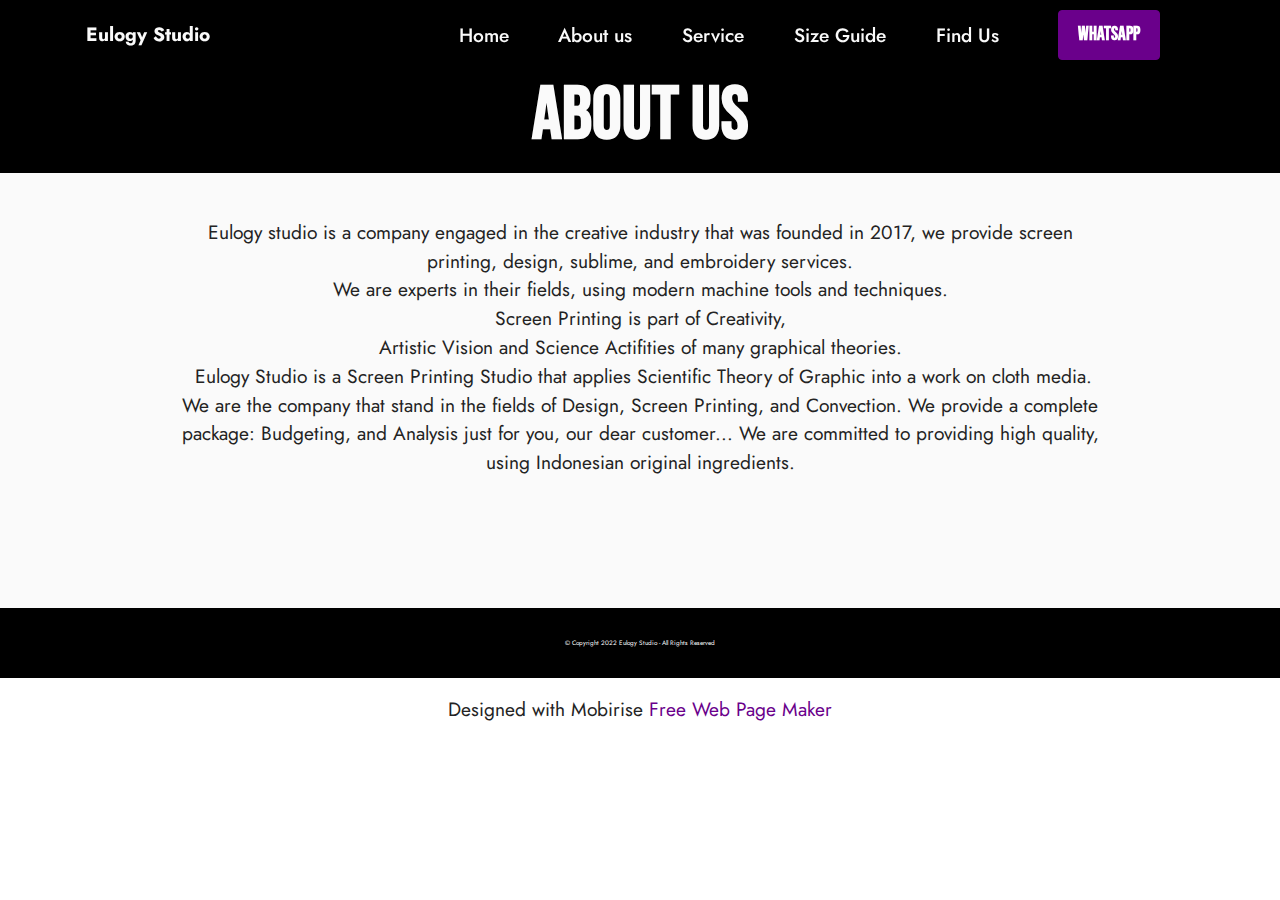
==== commit 47d00d8e: "Add files via upload" ====
--- a/aboutus.html
+++ b/aboutus.html
@@ -62,15 +62,33 @@
     </nav>
 </section>
 
+<section data-bs-version="5.1" class="header13 cid-t2efcAiNMy" id="header13-17">
+
+    
+
+    
+
+    <div class="align-center container">
+        <div class="row justify-content-center">
+            <div class="col-12 col-lg-10">
+                <h1 class="mbr-section-title mbr-fonts-style mb-3 display-1"><strong>about us</strong></h1>
+                
+                
+                
+                
+            </div>
+        </div>
+    </div>
+</section>
+
 <section data-bs-version="5.1" class="content5 cid-t1VLUtmY2H" id="content5-a">
     
     <div class="container">
         <div class="row justify-content-center">
             <div class="col-md-12 col-lg-10">
                 
-                <h4 class="mbr-section-subtitle mbr-fonts-style mb-4 display-2">
-                    About Us</h4>
-                <p class="mbr-text mbr-fonts-style display-7"><br>Screen Printing is part of Creativity,<br>Artistic Vision and Science Actifities of many graphical theories.<br>&nbsp;Eulogy Studio is a Screen Printing Studio that applies Scientific Theory of Graphic into a work on cloth media.<br>We are the company that stand in the fields of Design, Screen Printing, and Convection. We provide a complete package: Budgeting, and Analysis just for you, our dear customer... We are committed to providing high quality, using Indonesian original ingredients.<br><br><br><br><br></p>
+                
+                <p class="mbr-text mbr-fonts-style display-7"><br>Eulogy studio is a company engaged in the creative industry that was founded in 2017, we provide screen printing, design, sublime, and embroidery services.<br>We are experts in their fields, using modern machine tools and techniques.<br>Screen Printing is part of Creativity,<br>Artistic Vision and Science Actifities of many graphical theories.<br>&nbsp;Eulogy Studio is a Screen Printing Studio that applies Scientific Theory of Graphic into a work on cloth media.<br>We are the company that stand in the fields of Design, Screen Printing, and Convection. We provide a complete package: Budgeting, and Analysis just for you, our dear customer... We are committed to providing high quality, using Indonesian original ingredients.<br><br><br><br><br></p>
             </div>
         </div>
     </div>
@@ -91,7 +109,7 @@
             </div>
         </div>
     </div>
-</section><section class="display-7" style="padding: 0;align-items: center;justify-content: center;flex-wrap: wrap;    align-content: center;display: flex;position: relative;height: 4rem;"><a href="https://mobiri.se/2739798" style="flex: 1 1;height: 4rem;position: absolute;width: 100%;z-index: 1;"><img alt="" style="height: 4rem;" src="[data-uri]"></a><p style="margin: 0;text-align: center;" class="display-7">Built with &#8204;</p><a style="z-index:1" href="https://mobirise.com">Mobirise </a></section><script src="assets/bootstrap/js/bootstrap.bundle.min.js"></script>  <script src="assets/smoothscroll/smooth-scroll.js"></script>  <script src="assets/ytplayer/index.js"></script>  <script src="assets/dropdown/js/navbar-dropdown.js"></script>  <script src="assets/theme/js/script.js"></script>  
+</section><section class="display-7" style="padding: 0;align-items: center;justify-content: center;flex-wrap: wrap;    align-content: center;display: flex;position: relative;height: 4rem;"><a href="https://mobiri.se/2739798" style="flex: 1 1;height: 4rem;position: absolute;width: 100%;z-index: 1;"><img alt="" style="height: 4rem;" src="[data-uri]"></a><p style="margin: 0;text-align: center;" class="display-7">Designed with Mobirise &#8204;</p><a style="z-index:1" href="https://mobirise.com/web-page-maker.html">Free Web Page Maker</a></section><script src="assets/bootstrap/js/bootstrap.bundle.min.js"></script>  <script src="assets/smoothscroll/smooth-scroll.js"></script>  <script src="assets/ytplayer/index.js"></script>  <script src="assets/dropdown/js/navbar-dropdown.js"></script>  <script src="assets/theme/js/script.js"></script>  
   
   
   <input name="animation" type="hidden">
--- a/assets/mobirise/css/mbr-additional.css
+++ b/assets/mobirise/css/mbr-additional.css
@@ -1038,7 +1038,7 @@
   }
 }
 .cid-t27n5J7bvI {
-  background-image: url("../../../assets/images/blackartsviper-1333x1000.jpg");
+  background-image: url("../../../assets/images/eulogy-descripsi-1366x768.jpg");
 }
 .cid-t1VAc5oPrd {
   padding-top: 30px;
@@ -1046,9 +1046,35 @@
   background-color: #000000;
   overflow: hidden;
 }
+.cid-t2efcAiNMy {
+  padding-top: 1rem;
+  padding-bottom: 0rem;
+  background-color: #000000;
+}
+.cid-t2efcAiNMy .social-row .soc-item {
+  display: inline-block;
+  text-align: center;
+  margin-bottom: 1rem;
+  margin-right: .7rem;
+}
+.cid-t2efcAiNMy .social-row .soc-item .mbr-iconfont {
+  font-size: 32px;
+  border-radius: 50%;
+  padding: 0.6rem;
+  border: 2px solid #232323;
+  transition: all 0.3s;
+  color: #232323;
+}
+.cid-t2efcAiNMy .social-row .soc-item .mbr-iconfont:hover {
+  background-color: #232323;
+  color: #ffffff;
+}
+.cid-t2efcAiNMy .mbr-section-title {
+  color: #fafafa;
+}
 .cid-t1VLUtmY2H {
-  padding-top: 5rem;
-  padding-bottom: 5rem;
+  padding-top: 1rem;
+  padding-bottom: 0rem;
   background-color: #fafafa;
 }
 .cid-t1VLUtmY2H .mbr-text {
@@ -1505,7 +1531,7 @@
 }
 .cid-t27KvbakND {
   padding-top: 1rem;
-  padding-bottom: 6rem;
+  padding-bottom: 2rem;
   background-color: #fafafa;
 }
 .cid-t27KvbakND .card:not(:nth-last-child(1)) {
@@ -1947,8 +1973,8 @@
   color: #fafafa;
 }
 .cid-t27uX0JSJG {
-  padding-top: 2rem;
-  padding-bottom: 4rem;
+  padding-top: 1rem;
+  padding-bottom: 2rem;
   background-color: #ffffff;
 }
 @media (min-width: 992px) {
@@ -2070,6 +2096,29 @@
   .cid-t27uX0JSJG .carousel-indicators {
     display: none !important;
   }
+}
+.cid-t2efOUSGnh {
+  padding-top: 0rem;
+  padding-bottom: 3rem;
+  background-color: #ffffff;
+}
+.cid-t2efOUSGnh .social-row .soc-item {
+  display: inline-block;
+  text-align: center;
+  margin-bottom: 1rem;
+  margin-right: .7rem;
+}
+.cid-t2efOUSGnh .social-row .soc-item .mbr-iconfont {
+  font-size: 32px;
+  border-radius: 50%;
+  padding: 0.6rem;
+  border: 2px solid #232323;
+  transition: all 0.3s;
+  color: #232323;
+}
+.cid-t2efOUSGnh .social-row .soc-item .mbr-iconfont:hover {
+  background-color: #232323;
+  color: #ffffff;
 }
 .cid-t1VAc5oPrd {
   padding-top: 30px;
--- a/assets/mobirise/css/mbr-additional.css
+++ b/assets/mobirise/css/mbr-additional.css
@@ -1038,7 +1038,7 @@
   }
 }
 .cid-t27n5J7bvI {
-  background-image: url("../../../assets/images/blackartsviper-1333x1000.jpg");
+  background-image: url("../../../assets/images/eulogy-descripsi-1366x768.jpg");
 }
 .cid-t1VAc5oPrd {
   padding-top: 30px;
@@ -1046,9 +1046,35 @@
   background-color: #000000;
   overflow: hidden;
 }
+.cid-t2efcAiNMy {
+  padding-top: 1rem;
+  padding-bottom: 0rem;
+  background-color: #000000;
+}
+.cid-t2efcAiNMy .social-row .soc-item {
+  display: inline-block;
+  text-align: center;
+  margin-bottom: 1rem;
+  margin-right: .7rem;
+}
+.cid-t2efcAiNMy .social-row .soc-item .mbr-iconfont {
+  font-size: 32px;
+  border-radius: 50%;
+  padding: 0.6rem;
+  border: 2px solid #232323;
+  transition: all 0.3s;
+  color: #232323;
+}
+.cid-t2efcAiNMy .social-row .soc-item .mbr-iconfont:hover {
+  background-color: #232323;
+  color: #ffffff;
+}
+.cid-t2efcAiNMy .mbr-section-title {
+  color: #fafafa;
+}
 .cid-t1VLUtmY2H {
-  padding-top: 5rem;
-  padding-bottom: 5rem;
+  padding-top: 1rem;
+  padding-bottom: 0rem;
   background-color: #fafafa;
 }
 .cid-t1VLUtmY2H .mbr-text {
@@ -1505,7 +1531,7 @@
 }
 .cid-t27KvbakND {
   padding-top: 1rem;
-  padding-bottom: 6rem;
+  padding-bottom: 2rem;
   background-color: #fafafa;
 }
 .cid-t27KvbakND .card:not(:nth-last-child(1)) {
@@ -1947,8 +1973,8 @@
   color: #fafafa;
 }
 .cid-t27uX0JSJG {
-  padding-top: 2rem;
-  padding-bottom: 4rem;
+  padding-top: 1rem;
+  padding-bottom: 2rem;
   background-color: #ffffff;
 }
 @media (min-width: 992px) {
@@ -2070,6 +2096,29 @@
   .cid-t27uX0JSJG .carousel-indicators {
     display: none !important;
   }
+}
+.cid-t2efOUSGnh {
+  padding-top: 0rem;
+  padding-bottom: 3rem;
+  background-color: #ffffff;
+}
+.cid-t2efOUSGnh .social-row .soc-item {
+  display: inline-block;
+  text-align: center;
+  margin-bottom: 1rem;
+  margin-right: .7rem;
+}
+.cid-t2efOUSGnh .social-row .soc-item .mbr-iconfont {
+  font-size: 32px;
+  border-radius: 50%;
+  padding: 0.6rem;
+  border: 2px solid #232323;
+  transition: all 0.3s;
+  color: #232323;
+}
+.cid-t2efOUSGnh .social-row .soc-item .mbr-iconfont:hover {
+  background-color: #232323;
+  color: #ffffff;
 }
 .cid-t1VAc5oPrd {
   padding-top: 30px;
